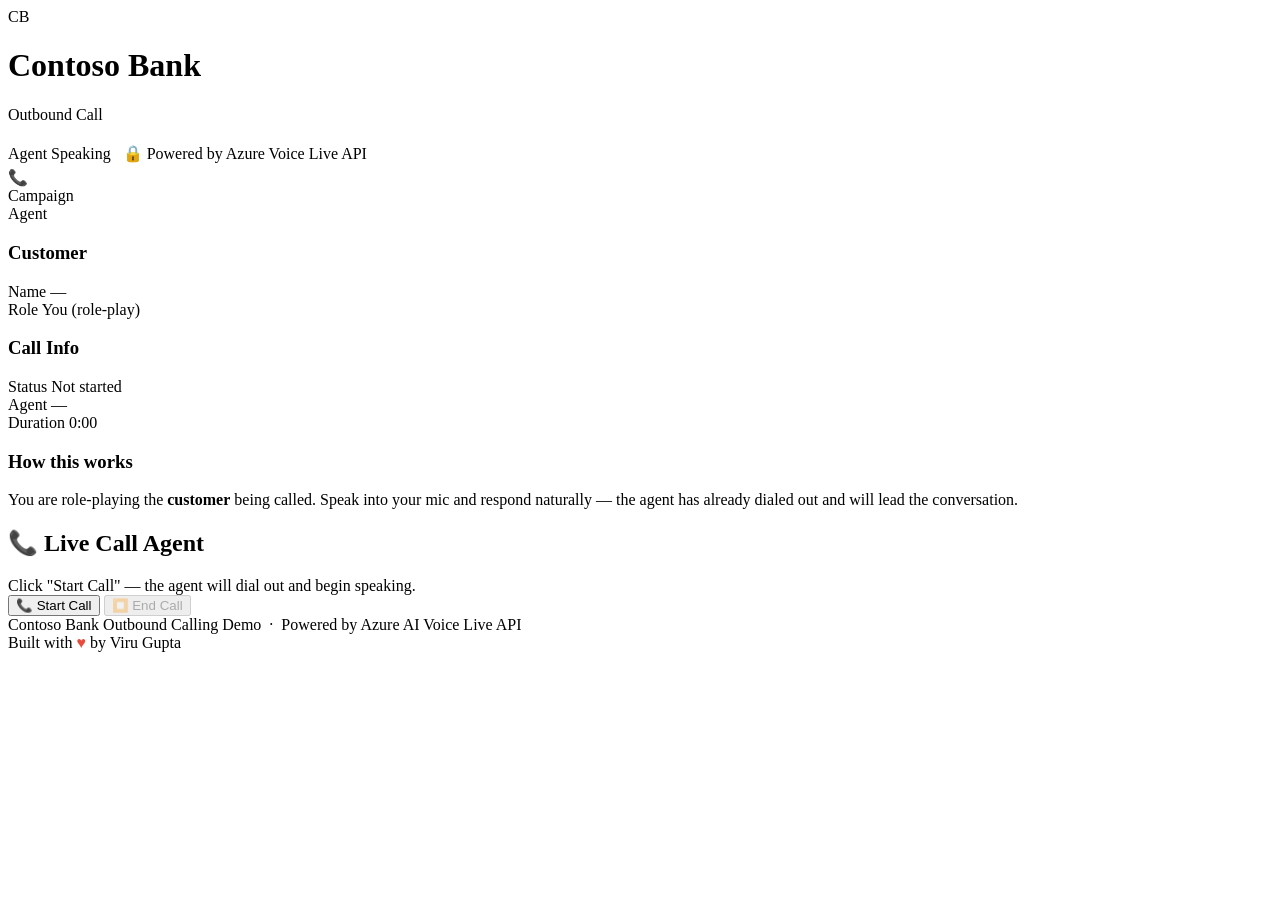
==== server/static/call.html @ c5ad837c "Initial commit: outbound voice-agent app (Azure Voice Live) with sales and collections campaigns" ====
<!DOCTYPE html>
<html lang="en">
<head>
    <meta charset="UTF-8" />
    <meta name="viewport" content="width=device-width, initial-scale=1.0" />
    <title>Contoso Bank — Outbound Call</title>
    <link rel="preconnect" href="https://fonts.googleapis.com">
    <link rel="preconnect" href="https://fonts.gstatic.com" crossorigin>
    <link href="https://fonts.googleapis.com/css2?family=Inter:wght@400;500;600;700;800&display=swap" rel="stylesheet">
    <link rel="stylesheet" href="/static/styles.css">
</head>
<body>
    <header>
        <div class="logo" style="cursor:pointer" onclick="window.location.href='/'">
            <div class="logo-icon">CB</div>
            <div>
                <h1>Contoso Bank</h1>
                <p>Outbound Call</p>
            </div>
        </div>
        <div style="display:flex;align-items:center;gap:0.75rem;z-index:1;">
            <div class="speaking-indicator" id="speaking-indicator">
                <div class="speaking-waves">
                    <div class="speaking-bar"></div>
                    <div class="speaking-bar"></div>
                    <div class="speaking-bar"></div>
                    <div class="speaking-bar"></div>
                </div>
                <span id="speaking-label">Agent Speaking</span>
            </div>
            <div class="header-badge">🔒 Powered by Azure Voice Live API</div>
            <a href="/" style="color:rgba(255,255,255,0.8);text-decoration:none;font-size:0.75rem;padding:0.35rem 0.7rem;border:1px solid rgba(255,255,255,0.2);border-radius:6px;z-index:1;">← New Call</a>
        </div>
    </header>

    <div class="container">
        <!-- Sidebar -->
        <div class="sidebar">
            <div class="call-card" id="call-card">
                <div class="call-card-icon" id="call-icon">📞</div>
                <div class="call-card-campaign" id="call-campaign">Campaign</div>
                <div class="call-card-agent" id="call-agent">Agent</div>
            </div>

            <div class="status-panel">
                <h3>Customer</h3>
                <div class="status-item">
                    <span>Name</span>
                    <span class="status-value" id="cust-name">—</span>
                </div>
                <div class="status-item">
                    <span>Role</span>
                    <span class="status-value">You (role-play)</span>
                </div>
            </div>

            <div class="status-panel">
                <h3>Call Info</h3>
                <div class="status-item">
                    <span>Status</span>
                    <span class="status-value disconnected" id="conn-status">Not started</span>
                </div>
                <div class="status-item">
                    <span>Agent</span>
                    <span class="status-value" id="current-agent-label">—</span>
                </div>
                <div class="status-item">
                    <span>Duration</span>
                    <span class="status-value" id="call-duration">0:00</span>
                </div>
            </div>

            <div class="status-panel roleplay-note">
                <h3>How this works</h3>
                <p>You are role-playing the <b>customer</b> being called. Speak into your
                   mic and respond naturally — the agent has already dialed out and will
                   lead the conversation.</p>
            </div>
        </div>

        <!-- Chat area -->
        <div class="chat-area">
            <div class="chat-header">
                <h2>
                    <span>📞 Live Call</span>
                    <span class="current-agent-badge" id="agent-badge">Agent</span>
                </h2>
                <div class="visualizer-container" id="visualizer"></div>
            </div>

            <div class="chat-messages" id="messages">
                <div class="message system">
                    Click "Start Call" — the agent will dial out and begin speaking.
                </div>
            </div>

            <div class="controls">
                <button class="btn btn-start" id="btn-start" onclick="startConversation()">
                    📞 Start Call
                </button>
                <button class="btn btn-stop" id="btn-stop" onclick="stopConversation()" disabled>
                    ⏹️ End Call
                </button>
            </div>
        </div>
    </div>

    <footer>
        Contoso Bank Outbound Calling Demo &nbsp;·&nbsp; Powered by Azure AI Voice Live API
        <br>Built with <span style="color:#e74c3c">&hearts;</span> by Viru Gupta
    </footer>

    <script src="/static/app.js"></script>
</body>
</html>
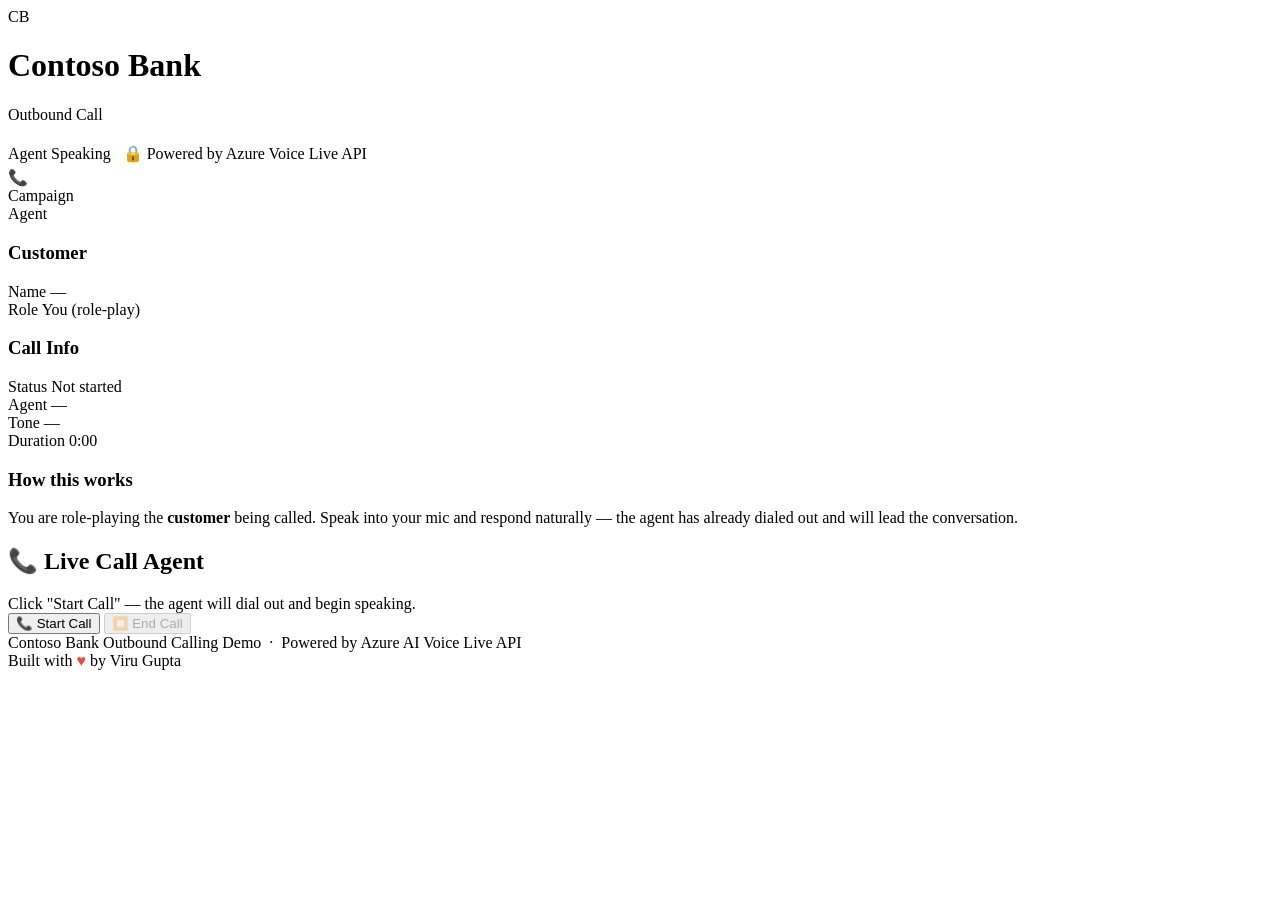
==== commit 048d2386: "Add life insurance personas (sales + premium recovery), grounded premium negotiation, and domain-neu" ====
--- a/server/static/call.html
+++ b/server/static/call.html
@@ -65,6 +65,10 @@
                     <span class="status-value" id="current-agent-label">—</span>
                 </div>
                 <div class="status-item">
+                    <span>Tone</span>
+                    <span class="status-value" id="call-tone">—</span>
+                </div>
+                <div class="status-item">
                     <span>Duration</span>
                     <span class="status-value" id="call-duration">0:00</span>
                 </div>
